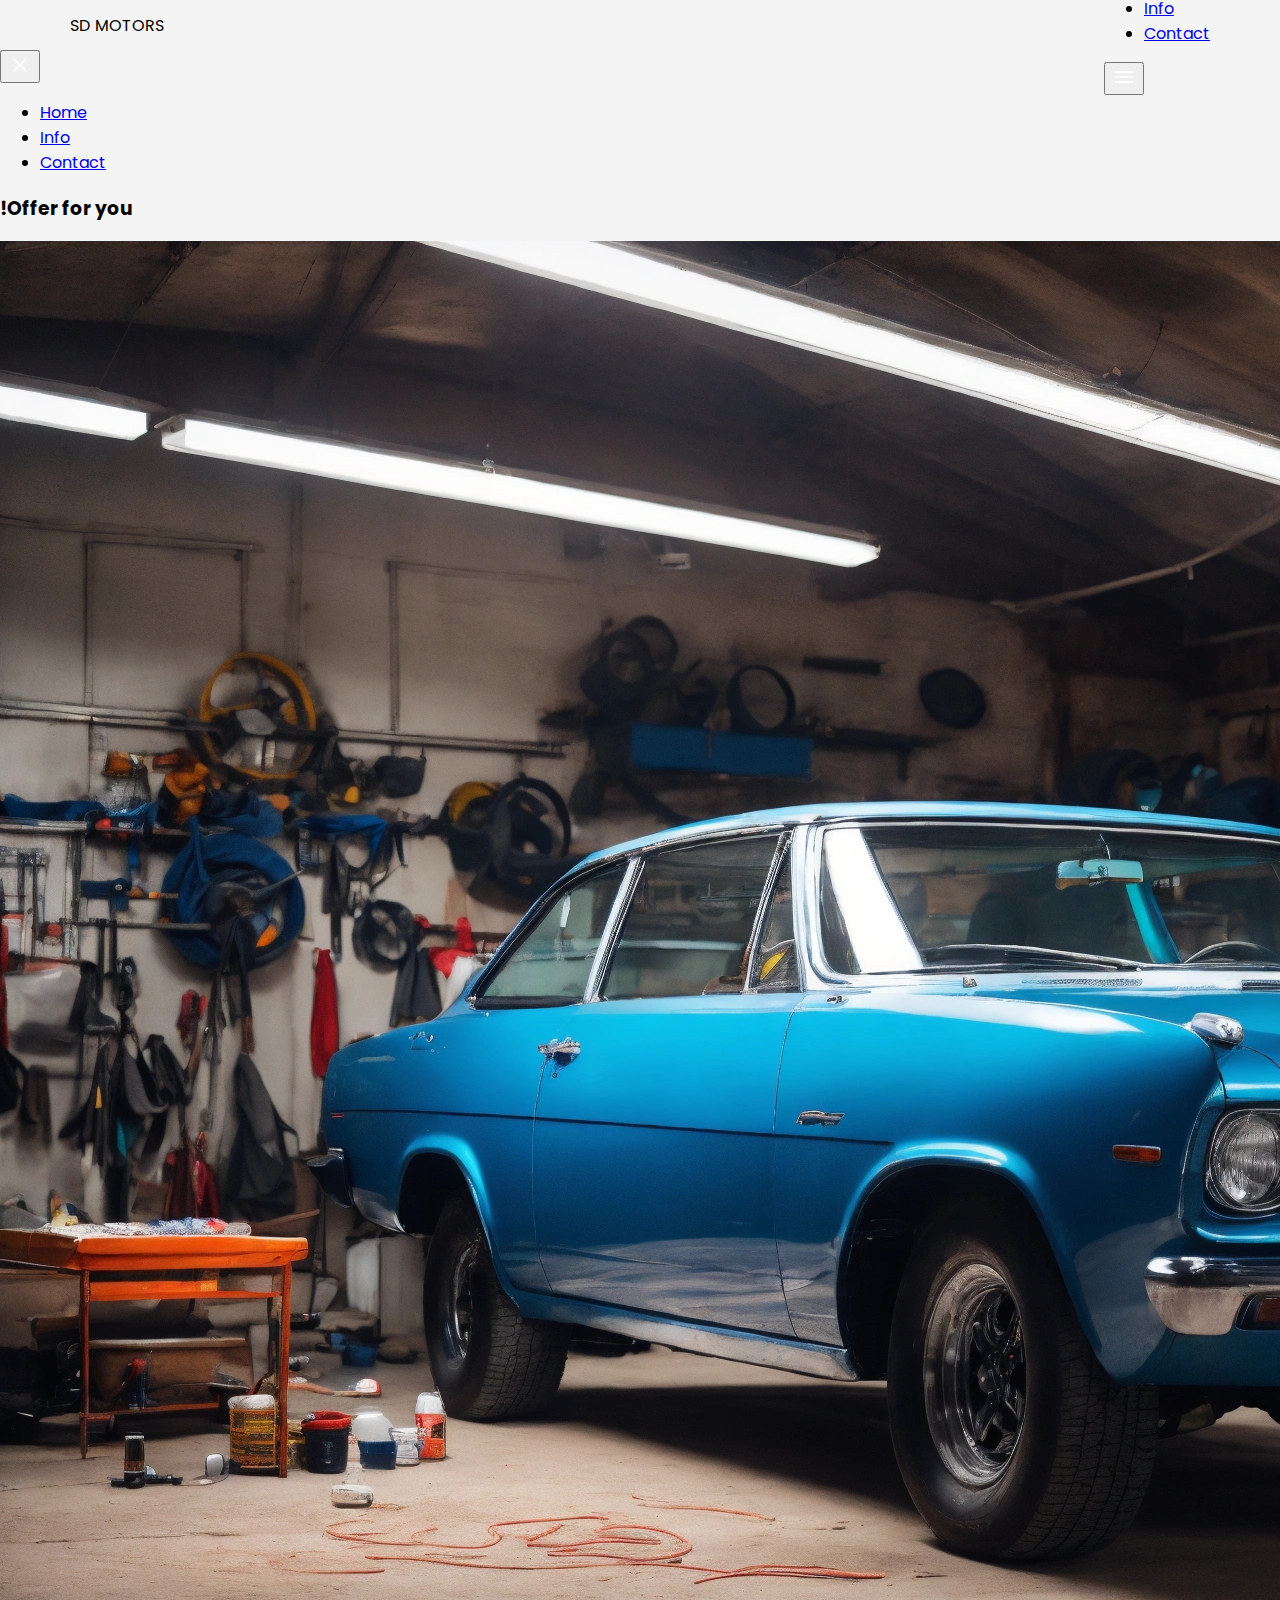
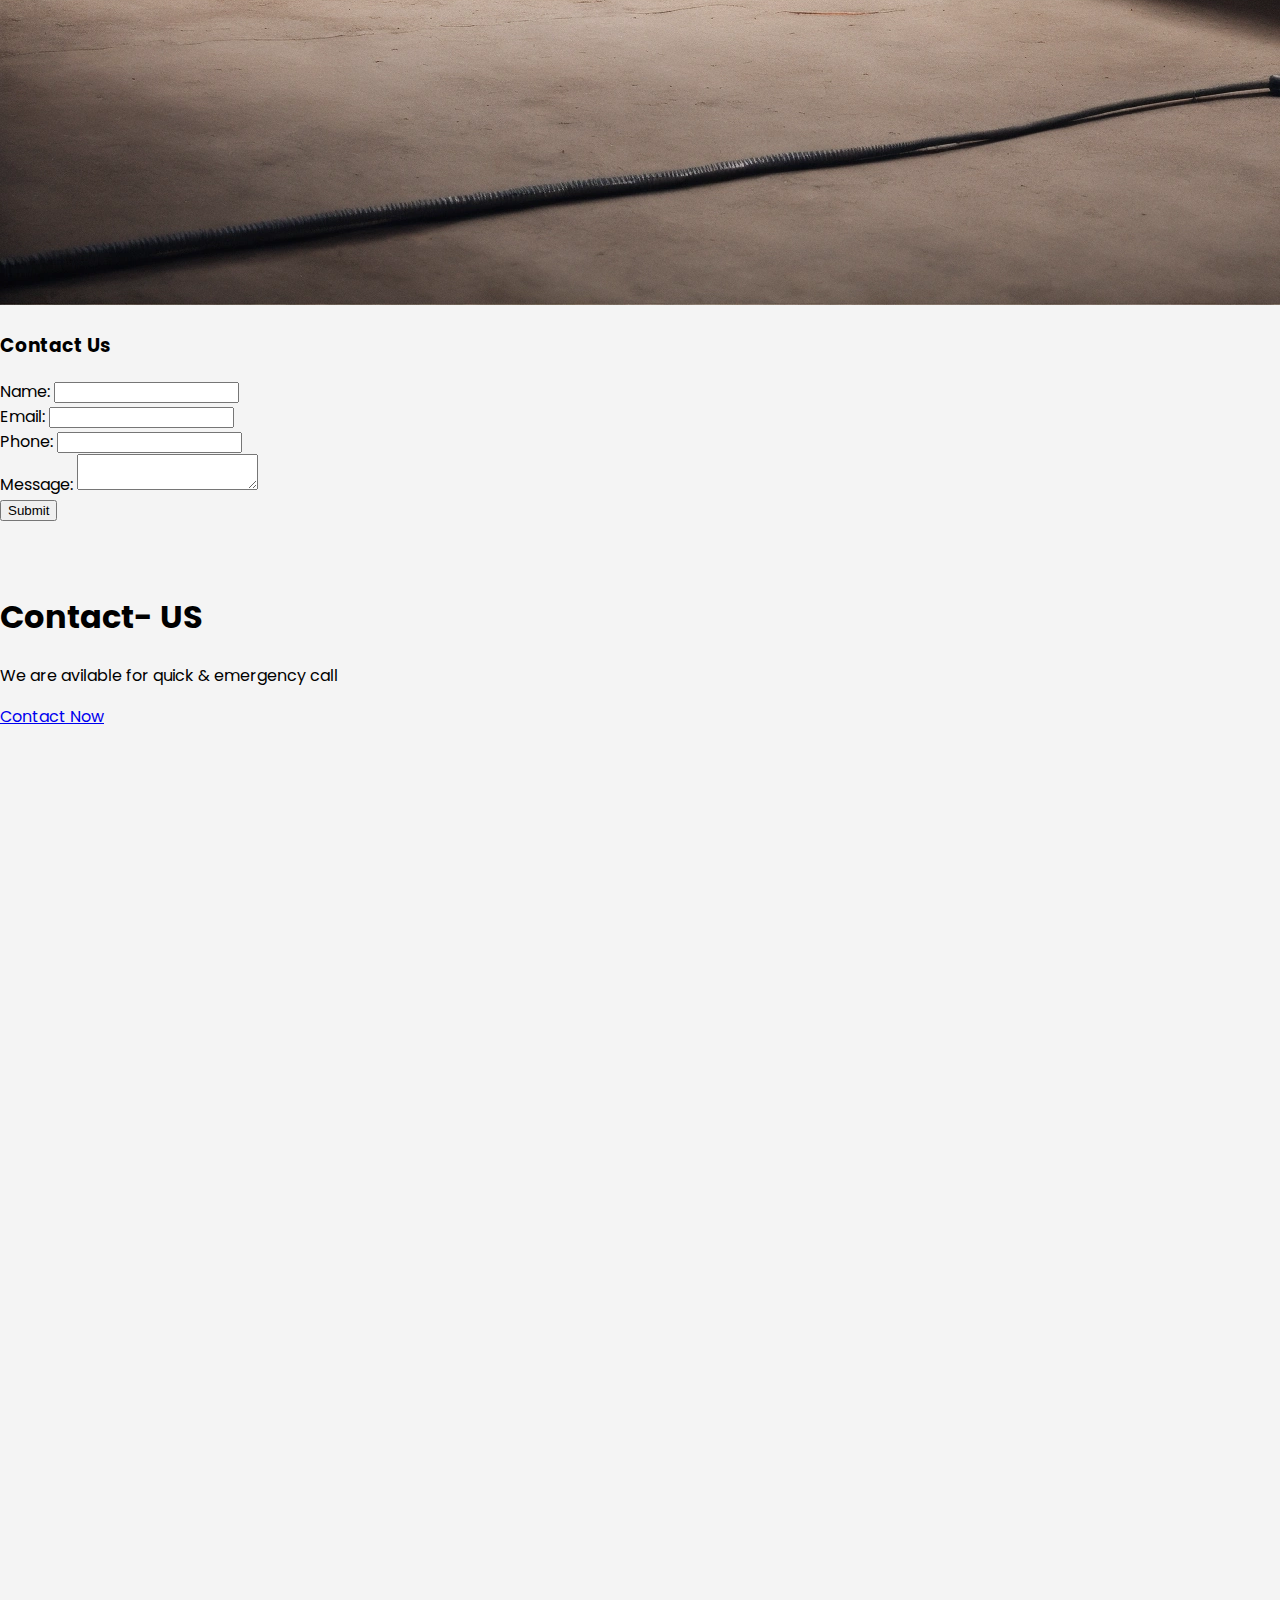
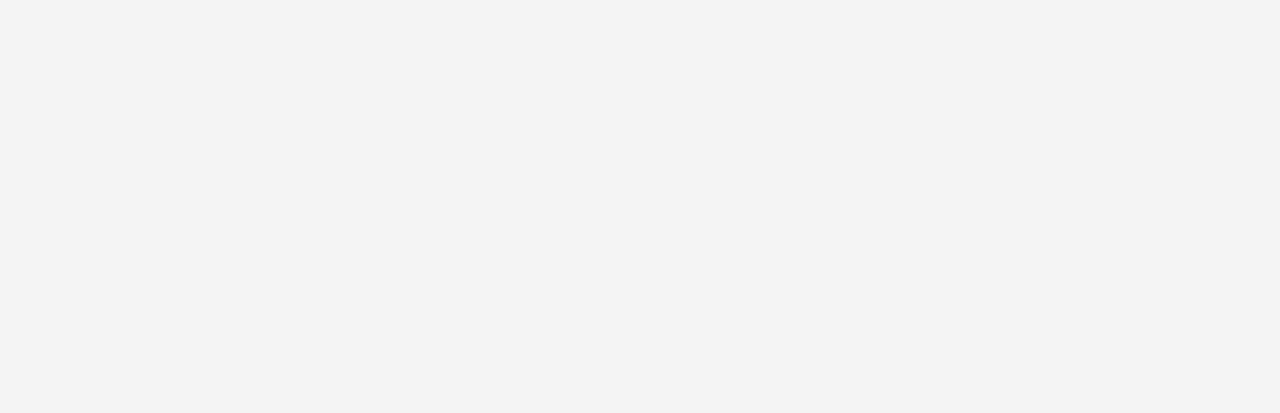
==== contact.html @ 082ac465 "final updae" ====
<!DOCTYPE html>
<html lang="en">
<head>
    <meta charset="UTF-8">
    <meta name="viewport" content="width=device-width, initial-scale=1.0">
    <script src="https://cdn.tailwindcss.com"></script>
    <title>Contact</title>
    <link rel="stylesheet" href="/css/style.css">
    <link rel="stylesheet" href="/css/particals.css">
    <link rel="stylesheet" href="/css/animationstyle.css">
    <link rel="stylesheet" href="https://cdnjs.cloudflare.com/ajax/libs/font-awesome/6.0.0-beta3/css/all.min.css" />
</head>
<body>
    <header class="fixed top-0 left-0 right-0 rounded-full bg-gradient-to-r from-gray-900 via-gray-800 to-gray-900 py-4 px-8 flex items-center justify-between mt-2 z-50 transform-gpu duration-500 ease-in-out  ">
        <div class="logo text-white text-2xl font-bold">SD MOTORS</div>
        <nav class="flex items-center">
          <!-- Links for Desktop View -->
          <ul class="hidden md:flex space-x-4">
            <li><a href="/" class="text-white hover:text-gray-300">Home</a></li>
            <li><a href="/info.html" class="text-white hover:text-gray-300">Info</a></li>
            <li><a href="/contact.html" class="text-white hover:text-gray-300">Contact</a></li>
          </ul>
          
          <!-- Hamburger Button for Mobile View -->
          <button id="hamburger-btn" class="md:hidden focus:outline-none flex items-center justify-center">
            <svg xmlns="http://www.w3.org/2000/svg" height="24" viewBox="0 0 24 24" width="24" fill="white">
              <path d="M0 0h24v24H0z" fill="none" />
              <path d="M3 18h18v-2H3v2zm0-5h18v-2H3v2zm0-7v2h18V6H3z" />
            </svg>
          </button>
        </nav>
      </header>
      
      <!-- Sidebar Menu -->
  <div id="sidebar" class="fixed top-0 right-0 h-screen w-64 bg-gray-900 transform translate-x-full transition-transform duration-300 ease-in-out z-50 overflow-y-auto">
        <button id="close-btn" class="absolute top-4 left-4 text-white focus:outline-none">
          <svg xmlns="http://www.w3.org/2000/svg" height="24" viewBox="0 0 24 24" width="24" fill="white">
            <path d="M0 0h24v24H0z" fill="none" />
            <path d="M18.3 5.71a1 1 0 0 0-1.41 0L12 10.59 7.11 5.7a1 1 0 0 0-1.41 1.42L10.59 12l-4.89 4.89a1 1 0 0 0 1.41 1.41L12 13.41l4.89 4.89a1 1 0 0 0 1.41-1.41L13.41 12l4.89-4.89a1 1 0 0 0 0-1.42z" />
          </svg>
        </button>
        <ul class="flex flex-col mt-16 space-y-4 px-4">
          <li><a href="/" class="block text-white py-2 px-4 hover:text-gray-200 bg-gray-800 rounded">Home</a></li>
          <li><a href="/info.html" class="block text-white py-2 px-4 hover:text-gray-300 bg-gray-800 rounded">Info</a></li>
          <li><a href="/contact.html" class="block text-white py-2 px-4 hover:text-gray-300 bg-gray-600 rounded">Contact</a></li>
        </ul>
        <div class="mt-auto px-4 py-8">
          <!-- Ads Banner -->
           <h3 class="text-white font-bold p-2">!Offer for you</h3>
          <a href="#">
            <img src="/images/garage car2.webp" alt="top car mechanics near me
            " class="rounded-lg">
          </a>
        </div>
        <div class="mt-4 px-4">
          <h3 class="text-white text-lg font-medium mb-2">Contact Us</h3>
          <form class="w-full max-w-md" action="send_mail.php" method="POST" > 
            <div class="mb-4">
              <label for="name" class="block text-sm font-bold mb-2">Name:</label>
              <input type="text" id="name" name="name" required
                class="shadow appearance-none border rounded w-full py-2 px-3 text-white leading-tight focus:outline-none focus:shadow-outline bg-transparent" />
            </div>
            <div class="mb-4">
              <label for="email" class="block text-sm font-bold mb-2">Email:</label>
              <input type="email" id="email" name="email" required
                class="shadow appearance-none border rounded w-full py-2 px-3 text-white leading-tight focus:outline-none focus:shadow-outline bg-transparent" />
            </div>
            <div class="mb-4">
              <label for="phone" class="block text-sm font-bold mb-2">Phone:</label>
              <input type="number" id="phone" name="phone" required
                class="shadow appearance-none border rounded w-full py-2 px-3 text-white leading-tight focus:outline-none focus:shadow-outline bg-transparent" />
            </div>
            <div class="mb-4">
              <label for="message" class="block text-sm font-bold mb-2">Message:</label>
              <textarea id="message" name="message" required
                class="shadow appearance-none border rounded w-full py-2 px-3 text-white leading-tight focus:outline-none focus:shadow-outline h-32 bg-transparent"></textarea>
            </div>
            <div class="flex items-center justify-center">
              <input type="submit" value="Submit"
                class="bg-blue-500 hover:bg-blue-700 text-white font-bold py-2 px-4 rounded focus:outline-none focus:shadow-outline" />
            </div>
          </form> <br> <br>
        </div>
      </div>

  <div class="bg-[url('https://img1.wsimg.com/isteam/ip/fa8a2ef0-80de-4a9b-abb7-7d62608da10c/wp1910218.jpg/:/cr=t:0%25,l:0%25,w:100%25,h:100%25')] bg-cover opacity-80 h-screen flex flex-col justify-center items-center text-center px-10">
  <h1 class="text-transparent text-7xl font-extrabold bg-clip-text bg-gradient-to-r from-purple-600 to-pink-300 mb-4">Contact- US</h1>
  <p class="text-white text-2xl mb-6">We are avilable for quick & emergency call</p>
  <a href="#contact" class="bg-green-500 hover:bg-green-700 text-white font-bold py-2 px-4 rounded focus:outline-none focus:shadow-outline">
    Contact Now
  </a>
</div>

<!--main body-->
 
 
<!--main body end-->



<!--Contact us form section-->
<section id="contact" class="hiddens bg-gradient-to-r from-black to-black min-h-screen flex items-center justify-center m-0 rounded-2xl bg-cover bg-center" style="background-image: url('/images/parkinglights.gif');">
    <div class="w-full mx-auto p-4 rounded-lg shadow-lg grid grid-cols-1 gap-8 md:grid-cols-2 md:gap-8 md:p-8  bg-black/50 md:bg-transparent">
      <div class="text-white mx-4 md:mx-40 my-4 md:my-40 bg-gradient-to-r from-gray-800 to-gray-900 p-5 rounded-2xl">
        <h1 class="text-4xl font-bold mb-6 text-center">Contact Us</h1> 
        <div class="grid md:grid-cols-2 gap-4">
          <div class="text-lg mb-4">
            <p class="font-semibold">Address:</p>
            <p>Plot no ,659/f, opp. kwikies, Kapra, Hyderabad, Telangana 500062</p> <br>

            <p class="font-semibold">Contact: +91 9963088878</p>
         
          </div>
          <iframe src="https://www.google.com/maps/embed?pb=!1m18!1m12!1m3!1d30773801.090289824!2d61.01149294737693!3d19.68844819905352!2m3!1f0!2f0!3f0!3m2!1i1024!2i768!4f16.1!3m3!1m2!1s0x3bcb9becac3f9497%3A0x2d41f6ba62db396!2sSD%20Motors%20Dammaiguda%20(Car%20repair%20and%20service)%20denting%20and%20painting%20car%20foam%20wash%20interior%20and%20teflon%20coating!5e0!3m2!1sen!2sin!4v1736334443136!5m2!1sen!2sin" 
          width="100%" height="250" style="border:0;" allowfullscreen="" loading="lazy" 
          referrerpolicy="no-referrer-when-downgrade"></iframe>
        </div>
      </div>
      <div class="text-white mx-4 md:mx-40 my-4 md:my-40 bg-gradient-to-r from-gray-800 to-gray-900 p-5 rounded-2xl ">
        <form class="w-full max-w-md" action="send_mail.php" method="POST" > 
          <div class="mb-4">
            <label for="name" class="block text-sm font-bold mb-2">Name:</label>
            <input type="text" id="name" name="name" required
              class="shadow appearance-none border rounded w-full py-2 px-3 text-white leading-tight focus:outline-none focus:shadow-outline bg-transparent" />
          </div>
          <div class="mb-4">
            <label for="email" class="block text-sm font-bold mb-2">Email:</label>
            <input type="email" id="email" name="email" required
              class="shadow appearance-none border rounded w-full py-2 px-3 text-white leading-tight focus:outline-none focus:shadow-outline bg-transparent" />
          </div>
          <div class="mb-4">
            <label for="phone" class="block text-sm font-bold mb-2">Phone:</label>
            <input type="number" id="phone" name="phone" required
              class="shadow appearance-none border rounded w-full py-2 px-3 text-white leading-tight focus:outline-none focus:shadow-outline bg-transparent" />
          </div>
          <div class="mb-4">
            <label for="message" class="block text-sm font-bold mb-2">Message:</label>
            <textarea id="message" name="message" required
              class="shadow appearance-none border rounded w-full py-2 px-3 text-white leading-tight focus:outline-none focus:shadow-outline h-32 bg-transparent"></textarea>
          </div>
          <div class="flex items-center justify-center">
            <input type="submit" value="Submit"
              class="bg-blue-500 hover:bg-blue-700 text-white font-bold py-2 px-4 rounded focus:outline-none focus:shadow-outline" />
          </div>
        </form>
      </div>
     
    </div>
  </section>
<!--Footer-->
<div class="bg-gray-900 text-white hiddens">
    <div class="container mx-auto py-12 grid grid-cols-1 md:grid-cols-2 lg:grid-cols-4 gap-8 text-center md:text-left">
      <div>
        <h3 class="text-xl font-bold mb-4">SD MOTORS</h3>
        <p class="text-gray-400">Get quick service.</p>
        <a href="#" >Book now</a>
      </div>
      <div>
        <h3 class="text-xl font-bold mb-4">Quick Links</h3>
        <ul class="text-gray-400 space-y-2">
          <li><a href="/" class="hover:text-white">Home</a></li>
        
          <li><a href="/info.html" class="hover:text-white">About</a></li>
          <li><a href="/contact.html" class="hover:text-white">Contact</a></li>
        </ul>
      </div>
      <div>
        <h3 class="text-xl font-bold mb-4">Contact Us</h3>
        <p class="text-gray-400">Plot no ,659/f, opp. kwikies, Kapra, Hyderabad, Telangana 500062</p>
        <p class="text-gray-400">Email: info@sdmordersworkshop.com.com</p>
        <p class="text-gray-400">Phone: +91 9963088878</p>
      </div>
      <div>
        <h3 class="text-xl font-bold mb-4">Follow Us</h3>
        <div class="flex justify-center space-x-4">
          <a href="#"><i class="fab fa-facebook text-2xl"></i></a>
          <a href="#"><i class="fab fa-twitter text-2xl"></i></a>
          <a href="#"><i class="fab fa-instagram text-2xl"></i></a>
        </div>
      </div>
    </div>
    <div class="text-center py-4 border-t border-gray-800">
      <p class="text-gray-500 text-sm md:text-base">&copy; 2023 SD Motors. Developed by Abishek N. All rights reserved.</p>
    </div>
  </div>
<!--whats app hover effect:-->

<div class="">
  <a href="https://wa.me/9963088878" target="_blank" style="position: fixed; bottom: 20px; right: 20px; opacity: 0; transition: opacity 1s ease-in-out; /* Add transition for smooth fade-in */">
    <img src="https://upload.wikimedia.org/wikipedia/commons/thumb/6/6b/WhatsApp.svg/512px-WhatsApp.svg.png" alt="WhatsApp Icon" style="width: 60px; height: 60px;">
  </a>
</div>

<!--whats app icon-->
<script>
  // Wait for 20 seconds (20000 milliseconds) before showing the icon
  setTimeout(function() {
    const whatsappIcon = document.querySelector('a[href*="wa.me"]');
    whatsappIcon.style.opacity = 1; // Make the icon visible after 20 seconds
  }, 5000);
</script>

  <script>document.getElementById('hamburger-btn').addEventListener('click', () => {
    document.getElementById('sidebar').classList.remove('translate-x-full');
  });
  
  document.getElementById('close-btn').addEventListener('click', () => {
    document.getElementById('sidebar').classList.add('translate-x-full');
  });
  

  </script>
<!--load on scroll script-->
<script src="/js/loadonscrool.js"></script>
    <script>
        document.addEventListener('DOMContentLoaded', () => {
          const hamburgerBtn = document.getElementById('hamburger-btn');
          const menu = document.getElementById('menu');
    
          hamburgerBtn.addEventListener('click', () => {
            menu.classList.toggle('hidden');
          });
        });
      </script>
    <script src="app.js"></script>
    
</body>
</html>
---- css/style.css ----
@import url('https://fonts.googleapis.com/css2?family=Poppins:ital,wght@0,100;0,200;0,300;0,400;0,500;0,600;0,700;0,800;0,900;1,100;1,200;1,300;1,400;1,500;1,600;1,700;1,800;1,900&display=swap');
body{
    margin: 0;
    background-color: #F4F4F4;
    font-family: Poppins;
}
:root{
    --item1-transform: translateX(-100%) translateY(-5%) scale(1.5);
    --item1-filter: blur(30px);
    --item1-zIndex: 11;
    --item1-opacity: 0;

    --item2-transform: translateX(0);
    --item2-filter: blur(0px);
    --item2-zIndex: 10;
    --item2-opacity: 1;

    --item3-transform: translate(50%,10%) scale(0.8);
    --item3-filter: blur(10px);
    --item3-zIndex: 9;
    --item3-opacity: 1;

    --item4-transform: translate(90%,20%) scale(0.5);
    --item4-filter: blur(30px);
    --item4-zIndex: 8;
    --item4-opacity: 1;
    
    --item5-transform: translate(120%,30%) scale(0.3);
    --item5-filter: blur(40px);
    --item5-zIndex: 7;
    --item5-opacity: 0;
}
header{
    width: 1140px;
    max-width: 90%;
    display: flex;
    justify-content: space-between;
    margin: auto;
    height: 50px;
    align-items: center;
}
 

/* carousel */
.carousel{
    position: relative;
    height: 800px;
    overflow: hidden;
    margin-top: -50px;
}
.carousel .list{
    position: absolute;
    width: 1140px;
    max-width: 90%;
    height: 80%;
    left: 50%;
    transform: translateX(-50%);
}
.carousel .list .item{
    position: absolute;
    left: 0%;
    width: 70%;
    height: 100%;
    font-size: 15px;
    transition: left 0.5s, opacity 0.5s, width 0.5s;
}
.carousel .list .item:nth-child(n + 6){
    opacity: 0;
}
.carousel .list .item:nth-child(2){
    z-index: 10;
    transform: translateX(0);
}
.carousel .list .item img{
    width: 60%;
    position: absolute;
    right: 0;
    top: 50%;
    transform: translateY(-50%);
    transition: right 1s;
}

.carousel .list .item .introduce{
    opacity: 0;
    pointer-events: none;
}
.carousel .list .item:nth-child(2) .introduce{
    opacity: 1;
    pointer-events: auto;
    width: 400px;
    position: absolute;
    top: 50%;
    transform:  translateY(-50%);
    transition: opacity 0.5s;
}
.carousel .list .item .introduce .title{
    font-size: 2em;
    font-weight: 500;
    line-height: 1em;
}
.carousel .list .item .introduce .topic{
    font-size: 4em;
    font-weight: 700;
    color: #a0a3dc;
}
.carousel .list .item .introduce .des{
    font-size: small;
    color: #5559;
}
.carousel .list .item .introduce .seeMore{
    font-family: Poppins;
    margin-top: 1.2em;
    padding: 5px 0;
    border: none;
    border-bottom: 1px solid #555;
    background-color: transparent;
    font-weight: bold;
    letter-spacing: 3px;
    transition: background 0.5s;
}
.carousel .list .item .introduce .seeMore:hover{
    background: #eee;
}
.carousel .list .item:nth-child(1){
    transform: var(--item1-transform);
    filter: var(--item1-filter);
    z-index: var(--item1-zIndex);
    opacity: var(--item1-opacity);
    pointer-events: none;
}
.carousel .list .item:nth-child(3){
    transform: var(--item3-transform);
    filter: var(--item3-filter);
    z-index: var(--item3-zIndex);
}
.carousel .list .item:nth-child(4){
    transform: var(--item4-transform);
    filter: var(--item4-filter);
    z-index: var(--item4-zIndex);
}
.carousel .list .item:nth-child(5){
    transform: var(--item5-transform);
    filter: var(--item5-filter);
    opacity: var(--item5-opacity);
    pointer-events: none;
}
/* animation text in item2 */
.carousel .list .item:nth-child(2) .introduce .title,
.carousel .list .item:nth-child(2) .introduce .topic,
.carousel .list .item:nth-child(2) .introduce .des,
.carousel .list .item:nth-child(2) .introduce .seeMore{
    opacity: 0;
    animation: showContent 0.5s 1s ease-in-out 1 forwards;
}
@keyframes showContent{
    from{
        transform: translateY(-30px);
        filter: blur(10px);
    }to{
        transform: translateY(0);
        opacity: 1;
        filter: blur(0px);
    }
}
.carousel .list .item:nth-child(2) .introduce .topic{
    animation-delay: 1.2s;
}
.carousel .list .item:nth-child(2) .introduce .des{
    animation-delay: 1.4s;
}
.carousel .list .item:nth-child(2) .introduce .seeMore{
    animation-delay: 1.6s;
}
/* next click */
.carousel.next .item:nth-child(1){
    animation: transformFromPosition2 0.5s ease-in-out 1 forwards;
}
@keyframes transformFromPosition2{
    from{
        transform: var(--item2-transform);
        filter: var(--item2-filter);
        opacity: var(--item2-opacity);
    }
}
.carousel.next .item:nth-child(2){
    animation: transformFromPosition3 0.7s ease-in-out 1 forwards;
}
@keyframes transformFromPosition3{
    from{
        transform: var(--item3-transform);
        filter: var(--item3-filter);
        opacity: var(--item3-opacity);
    }
}
.carousel.next .item:nth-child(3){
    animation: transformFromPosition4 0.9s ease-in-out 1 forwards;
}
@keyframes transformFromPosition4{
    from{
        transform: var(--item4-transform);
        filter: var(--item4-filter);
        opacity: var(--item4-opacity);
    }
}
.carousel.next .item:nth-child(4){
    animation: transformFromPosition5 1.1s ease-in-out 1 forwards;
}
@keyframes transformFromPosition5{
    from{
        transform: var(--item5-transform);
        filter: var(--item5-filter);
        opacity: var(--item5-opacity);
    }
}
/* previous */
.carousel.prev .list .item:nth-child(5){
    animation: transformFromPosition4 0.5s ease-in-out 1 forwards;
}
.carousel.prev .list .item:nth-child(4){
    animation: transformFromPosition3 0.7s ease-in-out 1 forwards;
}
.carousel.prev .list .item:nth-child(3){
    animation: transformFromPosition2 0.9s ease-in-out 1 forwards;
}
.carousel.prev .list .item:nth-child(2){
    animation: transformFromPosition1 1.1s ease-in-out 1 forwards;
}
@keyframes transformFromPosition1{
    from{
        transform: var(--item1-transform);
        filter: var(--item1-filter);
        opacity: var(--item1-opacity);        
    }
}

/* detail  */
.carousel .list .item .detail{
    opacity: 0;
    pointer-events: none;
}
/* showDetail */
.carousel.showDetail .list .item:nth-child(3),
.carousel.showDetail .list .item:nth-child(4){
    left: 100%;
    opacity: 0;
    pointer-events: none;
}
.carousel.showDetail .list .item:nth-child(2){
    width: 100%;
}
.carousel.showDetail .list .item:nth-child(2) .introduce{
    opacity: 0;
    pointer-events: none;
}
.carousel.showDetail .list .item:nth-child(2) img{
    right: 50%;
}
.carousel.showDetail .list .item:nth-child(2) .detail{
    opacity: 1;
    width: 50%;
    position: absolute;
    right: 0;
    top: 50%;
    transform: translateY(-50%);
    text-align: right;
    pointer-events: auto;
}
.carousel.showDetail .list .item:nth-child(2) .detail .title{
    font-size: 4em;
}
.carousel.showDetail .list .item:nth-child(2) .detail .specifications{
    display: flex;
    gap: 10px;
    width: 100%;
    border-top: 1px solid #5553;
    margin-top: 20px;
}
.carousel.showDetail .list .item:nth-child(2) .detail .specifications div{
    width: 90px;
    text-align: center;
    flex-shrink: 0;
}
.carousel.showDetail .list .item:nth-child(2) .detail .specifications div p:nth-child(1){
    font-weight: bold;
}
.carousel.carousel.showDetail .list .item:nth-child(2) .checkout button{
    font-family: Poppins;
    background-color: transparent;
    border: 1px solid #5555;
    margin-left: 5px;
    padding: 5px 10px;
    letter-spacing: 2px;
    font-weight: 500;
}
.carousel.carousel.showDetail .list .item:nth-child(2) .checkout button:nth-child(2){
    background-color: #693EFF;
    color: #eee;
}
.carousel.showDetail .list .item:nth-child(2) .detail  .title,
.carousel.showDetail .list .item:nth-child(2) .detail  .des,
.carousel.showDetail .list .item:nth-child(2) .detail .specifications,
.carousel.showDetail .list .item:nth-child(2) .detail .checkout{
    opacity: 0;
    animation: showContent 0.5s 1s ease-in-out 1 forwards;
}
.carousel.showDetail .list .item:nth-child(2) .detail  .des{
    animation-delay: 1.2s;
}
.carousel.showDetail .list .item:nth-child(2) .detail .specifications{
    animation-delay: 1.4s;
}
.carousel.showDetail .list .item:nth-child(2) .detail .checkout{
    animation-delay: 1.6s;
}
.arrows{
    position: absolute;
    bottom: 10px;
    width: 1140px;
    max-width: 90%;
    display: flex;
    justify-content: space-between;
    left: 50%;
    transform: translateX(-50%);
}
#prev,
#next{
    width: 40px;
    height: 40px;
    border-radius: 50%;
    font-family: monospace;
    border: 1px solid #5555;
    font-size: large;
    bottom: 20%;
    left: 10%;
}
#next{
    left: unset;
    right: 10%;
}
#back{
    position: absolute;
    z-index: 100;
    bottom: 0%;
    left: 50%;
    transform: translateX(-50%);
    border: none;
    border-bottom: 1px solid #555;
    font-family: Poppins;
    font-weight: bold;
    letter-spacing: 3px;
    background-color: transparent;
    padding: 10px;
    /* opacity: 0; */
    transition: opacity 0.5s;
}
.carousel.showDetail #back{
    opacity: 1;
}
.carousel.showDetail #prev,
.carousel.showDetail #next{
    opacity: 0;
    pointer-events: none;
}
.carousel::before{
    width: 500px;
    height: 300px;
    content: '';
    background-image: linear-gradient(70deg, #DC422A, blue);
    position: absolute;
    z-index: -1;
    border-radius: 20% 30% 80% 10%;
    filter: blur(150px);
    top: 50%;
    left: 50%;
    transform: translate(-10%, -50%);
    transition: 1s;
}
.carousel.showDetail::before{
    transform: translate(-100%, -50%) rotate(90deg);
    filter: blur(130px);
}
@media screen and (max-width: 991px){
    /* ipad, tablets */
    .carousel .list .item{
        width: 100%;
    }
    .carousel.showDetail .list .item:nth-child(2) .detail .specifications{
        overflow: auto;
    }
    .carousel.showDetail .list .item:nth-child(2) .detail .title{
        font-size: 2em;
    }
}
@media screen and (max-width: 767px){
    /* mobile */
    .carousel{
        height: 600px;
    }
    .carousel .list .item{
        width: 100%;
        font-size: 10px;
    }
    
    .carousel .list{
        height: 100%;
    }
    .carousel .list .item:nth-child(2) .introduce{
        width: 65%;
    }
    
    .carousel .list .item img{
        width: 75%;
    }
    .carousel.showDetail .list .item:nth-child(2) .detail{
        backdrop-filter: blur(10px);
        font-size: small;
    }
    .carousel .list .item:nth-child(2) .introduce .des,
    .carousel.showDetail .list .item:nth-child(2) .detail .des{
        height: 100px;
        overflow: auto;
        color: #bd8b84;
    }
    .carousel.showDetail .list .item:nth-child(2) .detail .checkout{
        display: flex;
        width: max-content;
        float: right;
    }
}
---- css/particals.css ----
.particle-container {
    z-index: 1; /* Ensure particles are above the video */
  }

  .particle {
    opacity: 0; /* Initially hide particles */
    animation-duration: 10s; /* Adjust animation duration as needed */
    animation-timing-function: linear; /* Use linear for smooth movement */
    animation-iteration-count: infinite; /* Make animation loop infinitely */
  }

  .animate-particle-one {
    animation-name: particleAnimationOne;
  }

  .animate-particle-two {
    animation-name: particleAnimationTwo;
  }

  .animate-particle-three {
    animation-name: particleAnimationThree;
  }

  .animate-particle-four {
    animation-name: particleAnimationFour;
  }

  @keyframes particleAnimationOne {
    0% {
      top: -5%;
      left: 10%;
      opacity: 0;
    }
    50% {
      top: 50%;
      left: 60%;
      opacity: 1;
    }
    100% {
      top: 105%;
      left: 90%;
      opacity: 0;
    }
  }

  @keyframes particleAnimationTwo {
    0% {
      top: 90%;
      left: 20%;
      opacity: 0;
    }
    50% {
      top: 30%;
      left: 70%;
      opacity: 1;
    }
    100% {
      top: -5%;
      left: 40%;
      opacity: 0;
    }
  }

  @keyframes particleAnimationThree {
    0% {
      top: 20%;
      left: -5%;
      opacity: 0;
    }
    50% {
      top: 70%;
      left: 40%;
      opacity: 1;
    }
    100% {
      top: 60%;
      left: 95%;
      opacity: 0;
    }
  }

  @keyframes particleAnimationFour {
    0% {
      top: 70%;
      left: 80%;
      opacity: 0;
    }
    50% {
      top: 10%;
      left: 30%;
      opacity: 1;
    }
    100% {
      top: -5%;
      left: 5%;
      opacity: 0;
    }
  }
---- css/animationstyle.css ----
/* Base Hidden State */
.hiddens {
  opacity: 0;
  transform: translateX(100px); /* Start off-screen to the right */
  transition: opacity 0.8s ease-out, transform 0.8s ease-out;
}

/* Fade-In & Slide Left */
.visible {
  opacity: 1;
  transform: translateX(0); /* Slide into view */
}

/* Fade-Out & Slide Down */
.out {
  opacity: 0;
  transform: translateY(50px); /* Slide down */
}

/* Bounce-In Animation */
.bounce-in {
  opacity: 0;
  transform: scale(0.8);
  animation: bounceIn 1s ease forwards;
}

@keyframes bounceIn {
  0% {
    opacity: 0;
    transform: scale(0.8);
  }
  50% {
    opacity: 0.5;
    transform: scale(1.05);
  }
  100% {
    opacity: 1;
    transform: scale(1);
  }
}

/* Rotate-In Animation */
.rotate-in {
  opacity: 0;
  transform: rotate(-90deg);
  animation: rotateIn 1s ease forwards;
}

@keyframes rotateIn {
  0% {
    opacity: 0;
    transform: rotate(-90deg);
  }
  100% {
    opacity: 1;
    transform: rotate(0deg);
  }
}

/* Scale-In Animation */
.scale-in {
  opacity: 0;
  transform: scale(0.5);
  transition: opacity 0.8s ease-out, transform 0.8s ease-out;
}

.scale-in.visible {
  opacity: 1;
  transform: scale(1);
}

/* Slide-Up Animation */
.slide-up {
  opacity: 0;
  transform: translateY(-50px); /* Start off-screen below */
  transition: opacity 0.8s ease-out, transform 2s ease-out;
}

.slide-up.visible {
  opacity: 1;
  transform: translateY(0); /* Slide into view */
}
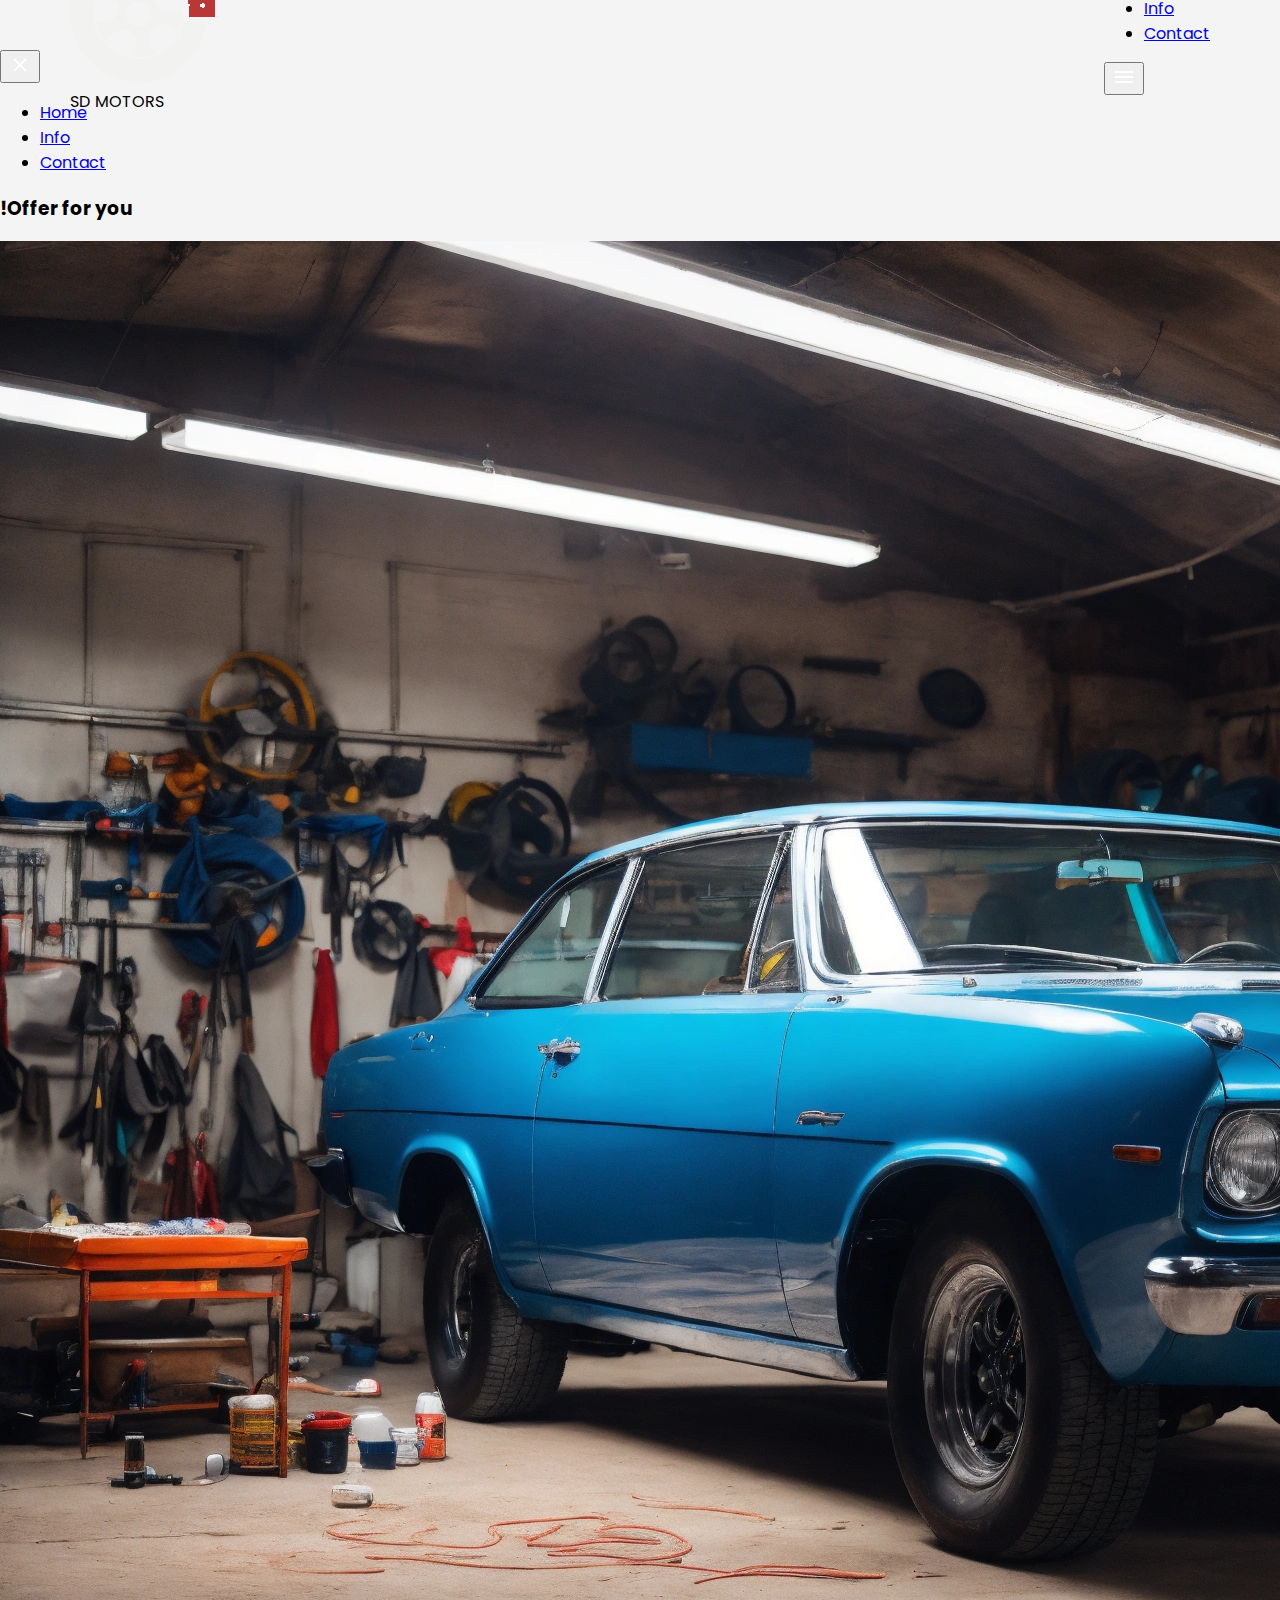
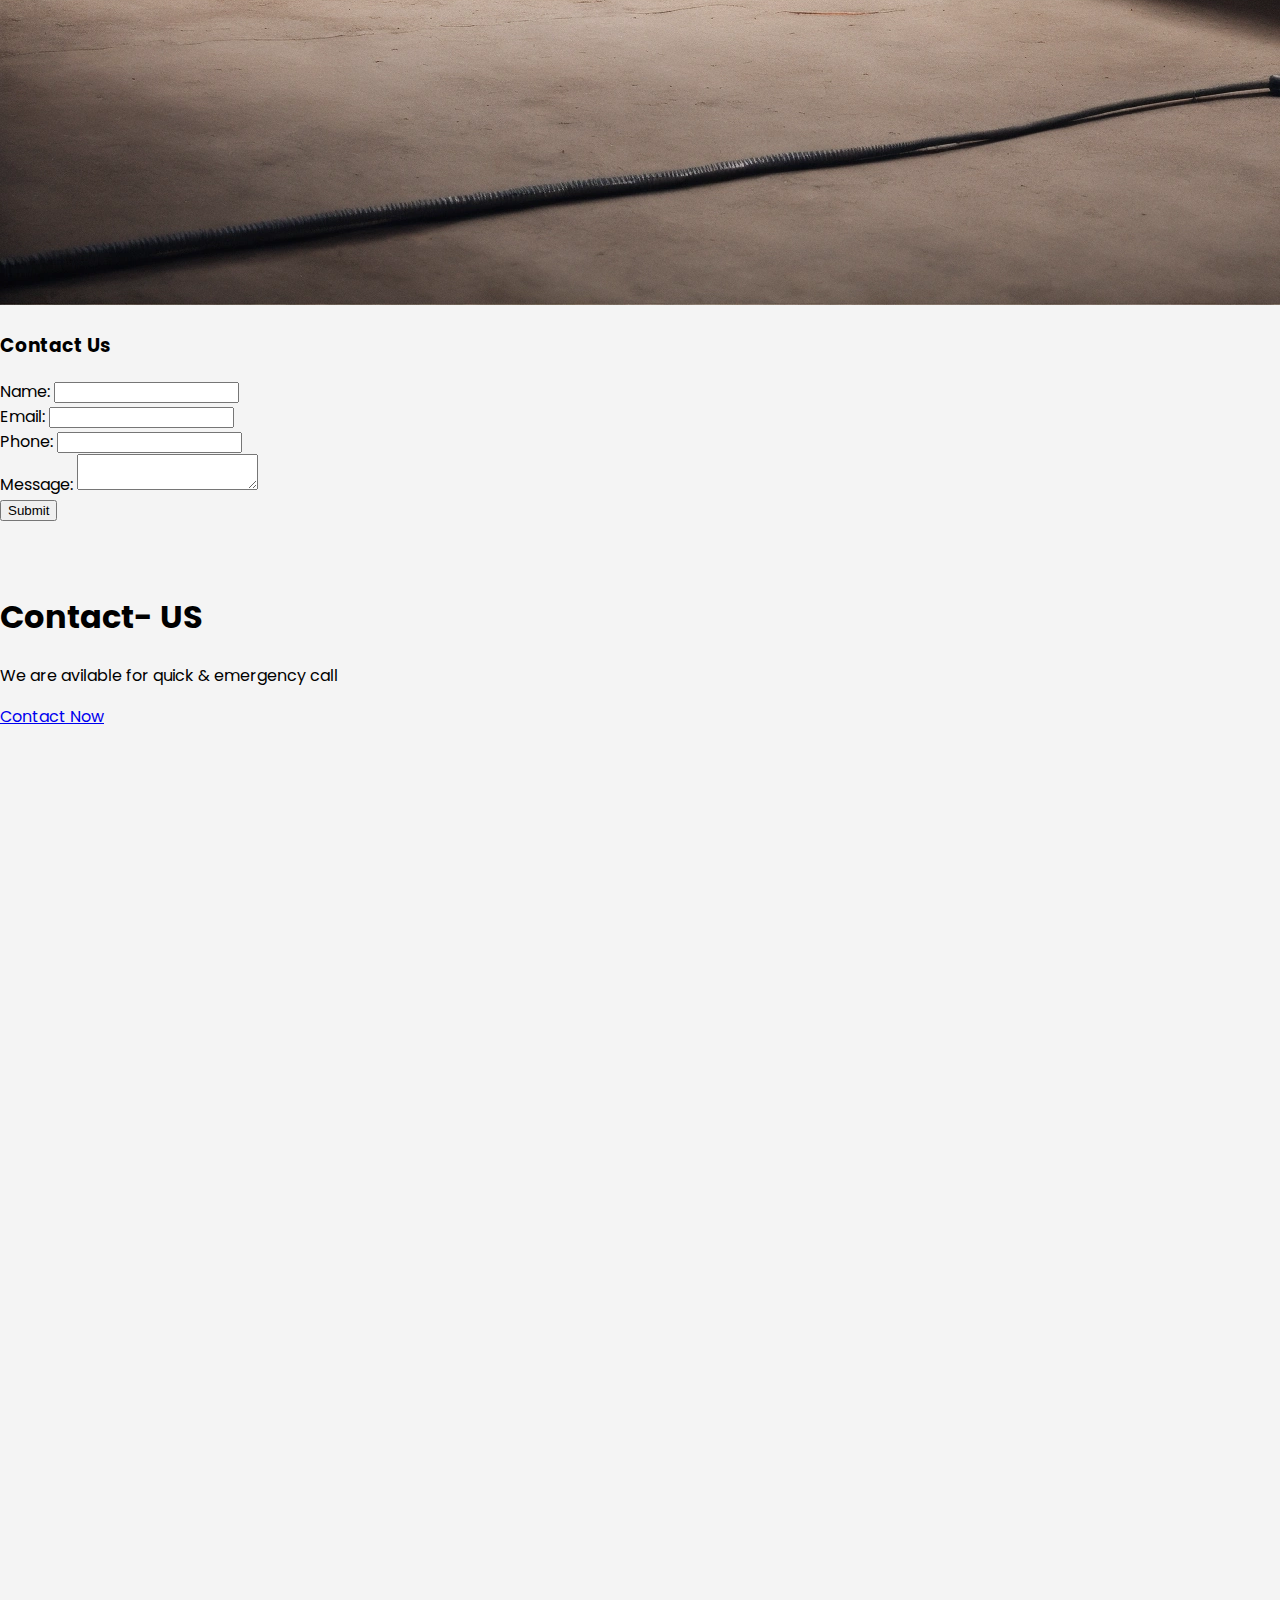
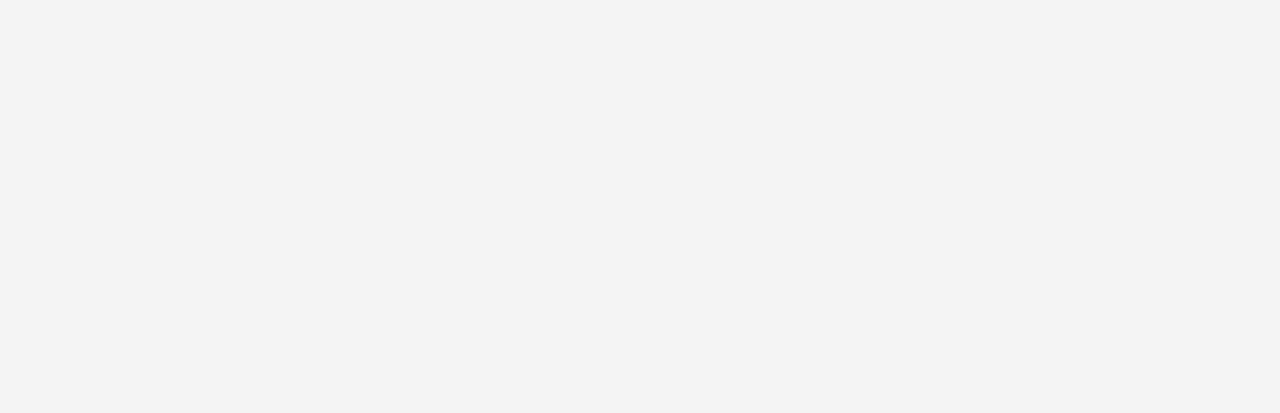
==== commit 02005844: "Final changes added" ====
--- a/contact.html
+++ b/contact.html
@@ -9,10 +9,14 @@
     <link rel="stylesheet" href="/css/particals.css">
     <link rel="stylesheet" href="/css/animationstyle.css">
     <link rel="stylesheet" href="https://cdnjs.cloudflare.com/ajax/libs/font-awesome/6.0.0-beta3/css/all.min.css" />
-</head>
+    <link rel="canonical" href="https://sdmotorsworkshop.com/" />
+  </head>
 <body>
     <header class="fixed top-0 left-0 right-0 rounded-full bg-gradient-to-r from-gray-900 via-gray-800 to-gray-900 py-4 px-8 flex items-center justify-between mt-2 z-50 transform-gpu duration-500 ease-in-out  ">
-        <div class="logo text-white text-2xl font-bold">SD MOTORS</div>
+      <div class="flex items-center">
+        <img class="logo w-10 h-10 mr-3" src="/images/logo.png" alt="SD Motors Logo">
+        <div class="text-white text-2xl font-bold">SD MOTORS</div>
+      </div>
         <nav class="flex items-center">
           <!-- Links for Desktop View -->
           <ul class="hidden md:flex space-x-4">
